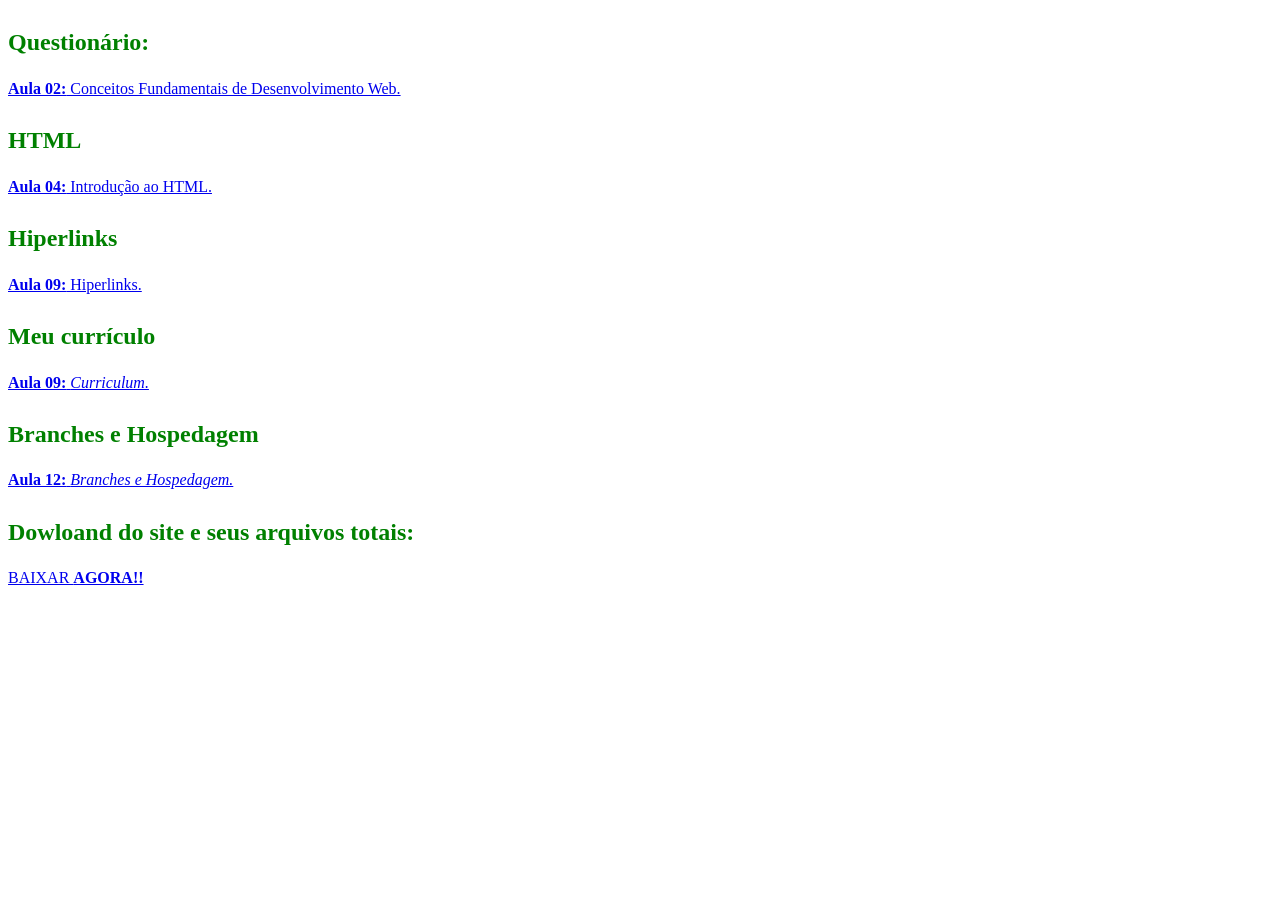
==== index.html @ 39b7b332 "Update index.html" ====
<!DOCTYPE html>
<html lang="pt-BR">
<head>
    <meta charset="UTF-8">
    <meta http-equiv="X-UA-Compatible" content="IE=edge">
    <meta name="viewport" content="width=device-width, initial-scale=1.0">
    
    <link rel="icon" href="img/espiral.png" type="image/x-icon">

    <title>Projeto na Trilha do Aprendizado</title>
</head>
<body>
    
    <h1><font size="5" color="green" >Questionário:</font></h1>
    <p><font size="3" color="black"><a href="RDE05/ind/Aula02-DW-Guilherme_Recofka.pdf" downloand="RDE05/ind/Aula02-DW-Guilherme_Recofka.pdf" type="pdf"><b>Aula 02:</b> Conceitos Fundamentais de Desenvolvimento Web.</a></font></p>

    <h1><font size="5" color="green" >HTML</font></h1>
    <p><font size="3" color="black"><a href="RDE05/HTML.html" downloand="RDE05/HTML.html" type="html"><b>Aula 04:</b> Introdução ao HTML.</a></font></p>

    <h1><font size="5" color="green" >Hiperlinks</font></h1>
    <p><font size="3" color="black"><a href="RDE05/RDE05_Guilherme_Recofka.html" downloand="RDE05/RDE05_Guilherme_Recofka.html" type="html"><b>Aula 09:</b> Hiperlinks.</a></font></p>

    <h1><font size="5" color="green" >Meu currículo</font></h1>
    <p><font size="3" color="black"><a href="RDE05/sobre.html" downloand="RDE05/sobre.html" type="html"><b>Aula 09:</b> <i>Curriculum.</i></a></font></p>

    <h1><font size="5" color="green" >Branches e Hospedagem</font></h1> <p><font size="3" color="black"><a href="RDE07/RDE07_Guilherme_Recofka.html" downloand="RDE07/RDE07_Guilherme_Recofka.html" type="html"><b>Aula 12:</b> <i>Branches e Hospedagem.</i></a></font></p>

    <h1><font size="5" color="green" >Dowloand do site e seus arquivos totais:</font></h1>
    
    <p><font size="3" color="black"><a href="RDE05/RDE05.zip" downloand="RDE05/RDE05.zip" type="zip">BAIXAR <b>AGORA!!</b></a></font></p>
    </body>
</html>
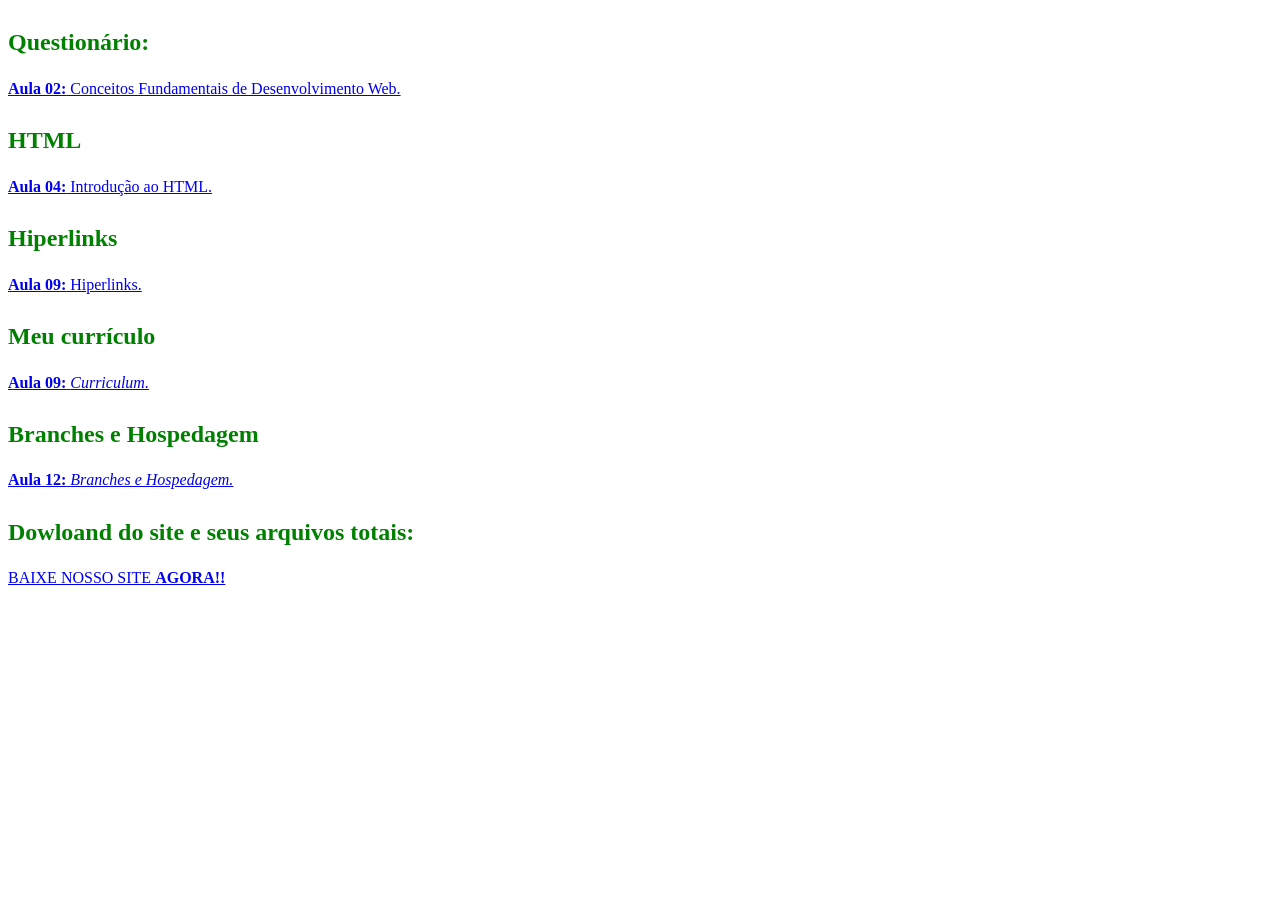
==== commit 378845bb: "ATUALIZANDO A PASTA" ====
--- a/index.html
+++ b/index.html
@@ -26,7 +26,7 @@
     <h1><font size="5" color="green" >Branches e Hospedagem</font></h1> <p><font size="3" color="black"><a href="RDE07/RDE07_Guilherme_Recofka.html" downloand="RDE07/RDE07_Guilherme_Recofka.html" type="html"><b>Aula 12:</b> <i>Branches e Hospedagem.</i></a></font></p>
 
     <h1><font size="5" color="green" >Dowloand do site e seus arquivos totais:</font></h1>
-    
-    <p><font size="3" color="black"><a href="RDE05/RDE05.zip" downloand="RDE05/RDE05.zip" type="zip">BAIXAR <b>AGORA!!</b></a></font></p>
+
+    <p><font size="3" color="black"><a href="site.zip" downloand="site.zip" type="zip">BAIXE NOSSO SITE <b>AGORA!!</b></a></font></p>
     </body>
 </html>
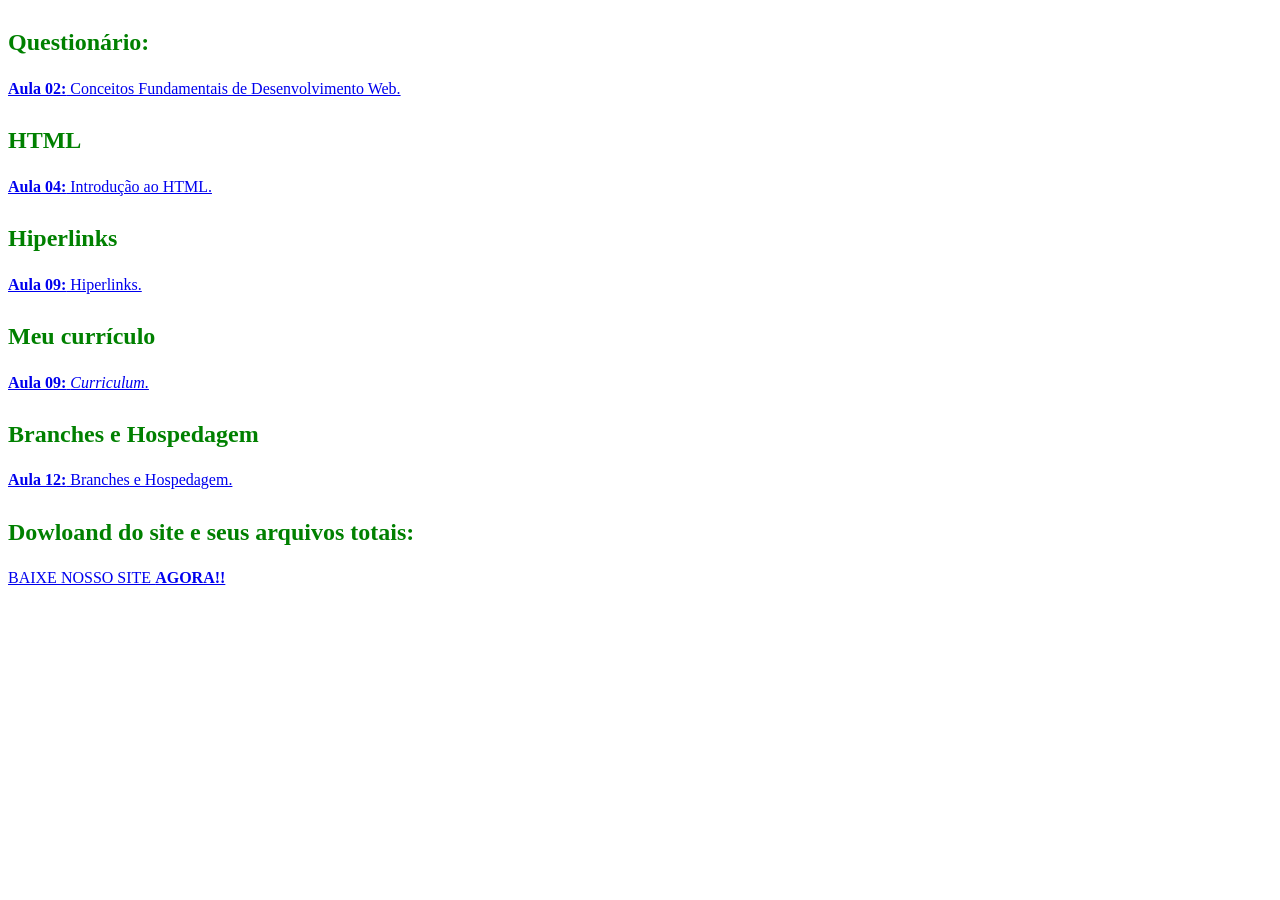
==== commit 99c8ab96: "TIRANDO ITÁLICO" ====
--- a/index.html
+++ b/index.html
@@ -23,7 +23,7 @@
     <h1><font size="5" color="green" >Meu currículo</font></h1>
     <p><font size="3" color="black"><a href="RDE05/sobre.html" downloand="RDE05/sobre.html" type="html"><b>Aula 09:</b> <i>Curriculum.</i></a></font></p>
 
-    <h1><font size="5" color="green" >Branches e Hospedagem</font></h1> <p><font size="3" color="black"><a href="RDE07/RDE07_Guilherme_Recofka.html" downloand="RDE07/RDE07_Guilherme_Recofka.html" type="html"><b>Aula 12:</b> <i>Branches e Hospedagem.</i></a></font></p>
+    <h1><font size="5" color="green" >Branches e Hospedagem</font></h1> <p><font size="3" color="black"><a href="RDE07/RDE07_Guilherme_Recofka.html" downloand="RDE07/RDE07_Guilherme_Recofka.html" type="html"><b>Aula 12:</b> Branches e Hospedagem.</a></font></p>
 
     <h1><font size="5" color="green" >Dowloand do site e seus arquivos totais:</font></h1>
 
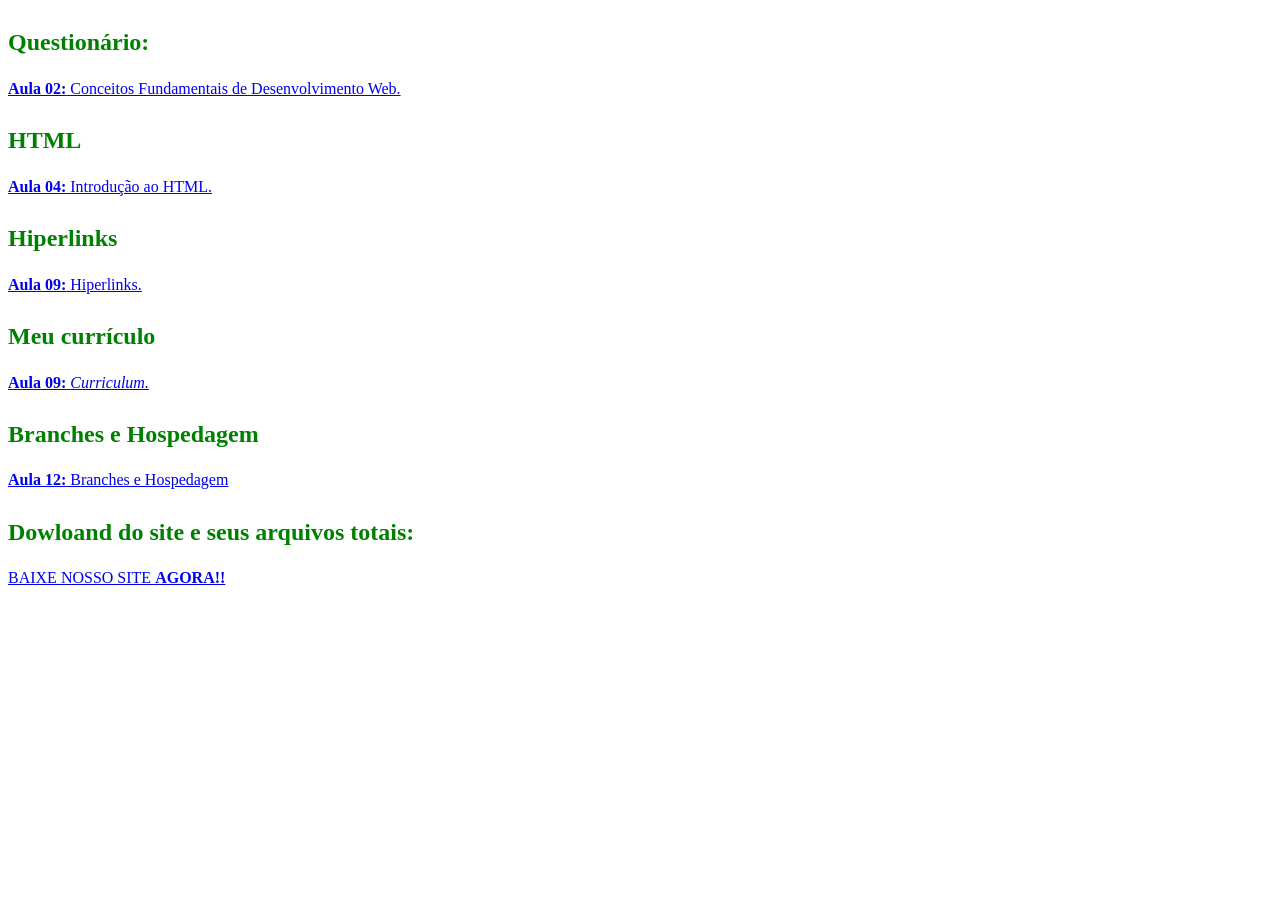
==== commit 23d9a9da: "Update index.html" ====
--- a/index.html
+++ b/index.html
@@ -23,7 +23,7 @@
     <h1><font size="5" color="green" >Meu currículo</font></h1>
     <p><font size="3" color="black"><a href="RDE05/sobre.html" downloand="RDE05/sobre.html" type="html"><b>Aula 09:</b> <i>Curriculum.</i></a></font></p>
 
-    <h1><font size="5" color="green" >Branches e Hospedagem</font></h1> <p><font size="3" color="black"><a href="RDE07/RDE07_Guilherme_Recofka.html" downloand="RDE07/RDE07_Guilherme_Recofka.html" type="html"><b>Aula 12:</b> Branches e Hospedagem.</a></font></p>
+    <h1><font size="5" color="green" >Branches e Hospedagem</font></h1> <p><font size="3" color="black"><a href="RDE07/RDE07_Guilherme_Recofka.html" downloand="RDE07/RDE07_Guilherme_Recofka.html" type="html"><b>Aula 12:</b> Branches e Hospedagem</a></font></p>
 
     <h1><font size="5" color="green" >Dowloand do site e seus arquivos totais:</font></h1>
 
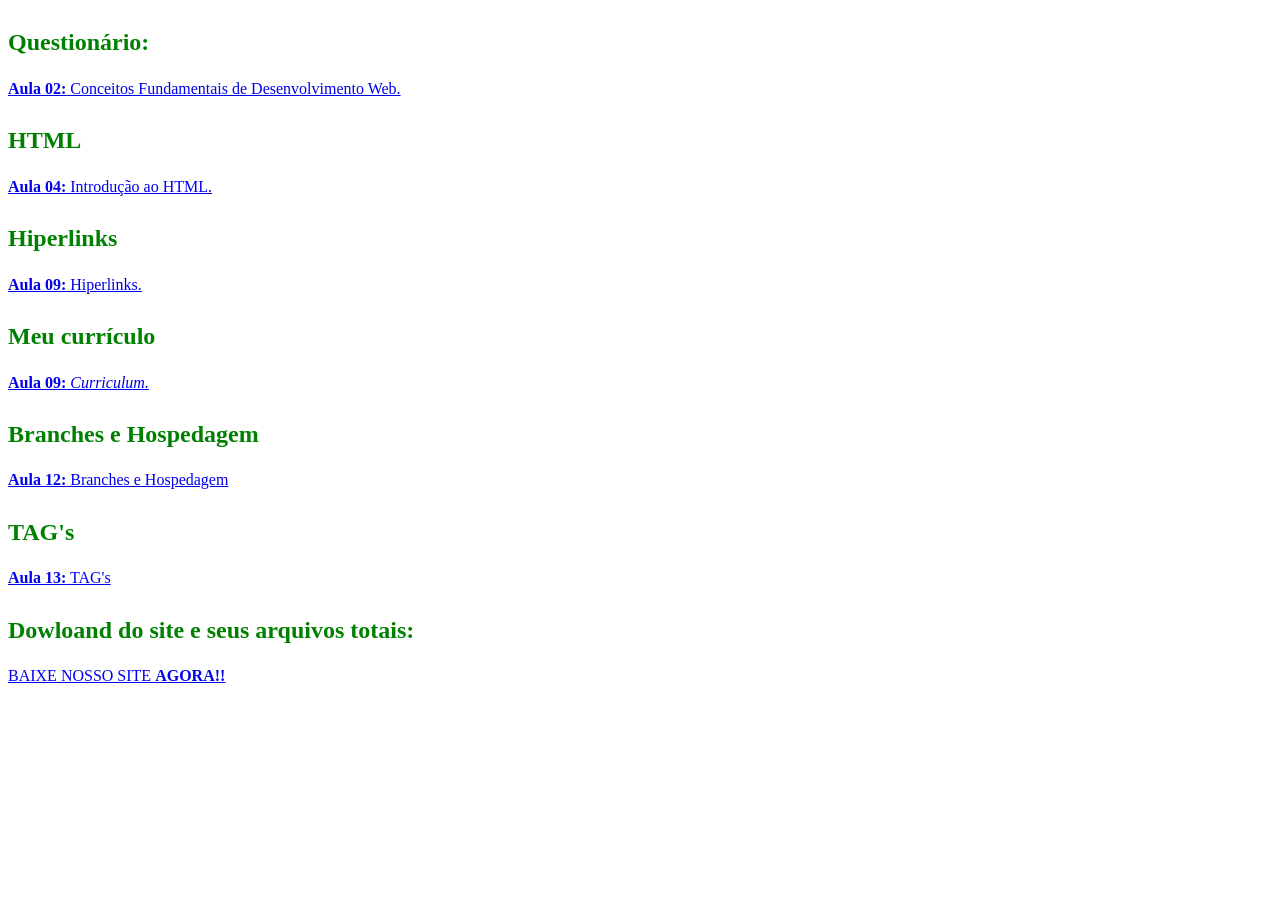
==== commit b45b1df5: "INDEX IN RDE08" ====
--- a/index.html
+++ b/index.html
@@ -25,6 +25,8 @@
 
     <h1><font size="5" color="green" >Branches e Hospedagem</font></h1> <p><font size="3" color="black"><a href="RDE07/RDE07_Guilherme_Recofka.html" downloand="RDE07/RDE07_Guilherme_Recofka.html" type="html"><b>Aula 12:</b> Branches e Hospedagem</a></font></p>
 
+    <h1><font size="5" color="green" >TAG's</font></h1> <p><font size="3" color="black"><a href="RDE08/RDE08_Guilherme_Recofka.html" downloand="RDE08/RDE08_Guilherme_Recofka.html" type="html"><b>Aula 13:</b> TAG's</a></font></p>
+
     <h1><font size="5" color="green" >Dowloand do site e seus arquivos totais:</font></h1>
 
     <p><font size="3" color="black"><a href="site.zip" downloand="site.zip" type="zip">BAIXE NOSSO SITE <b>AGORA!!</b></a></font></p>
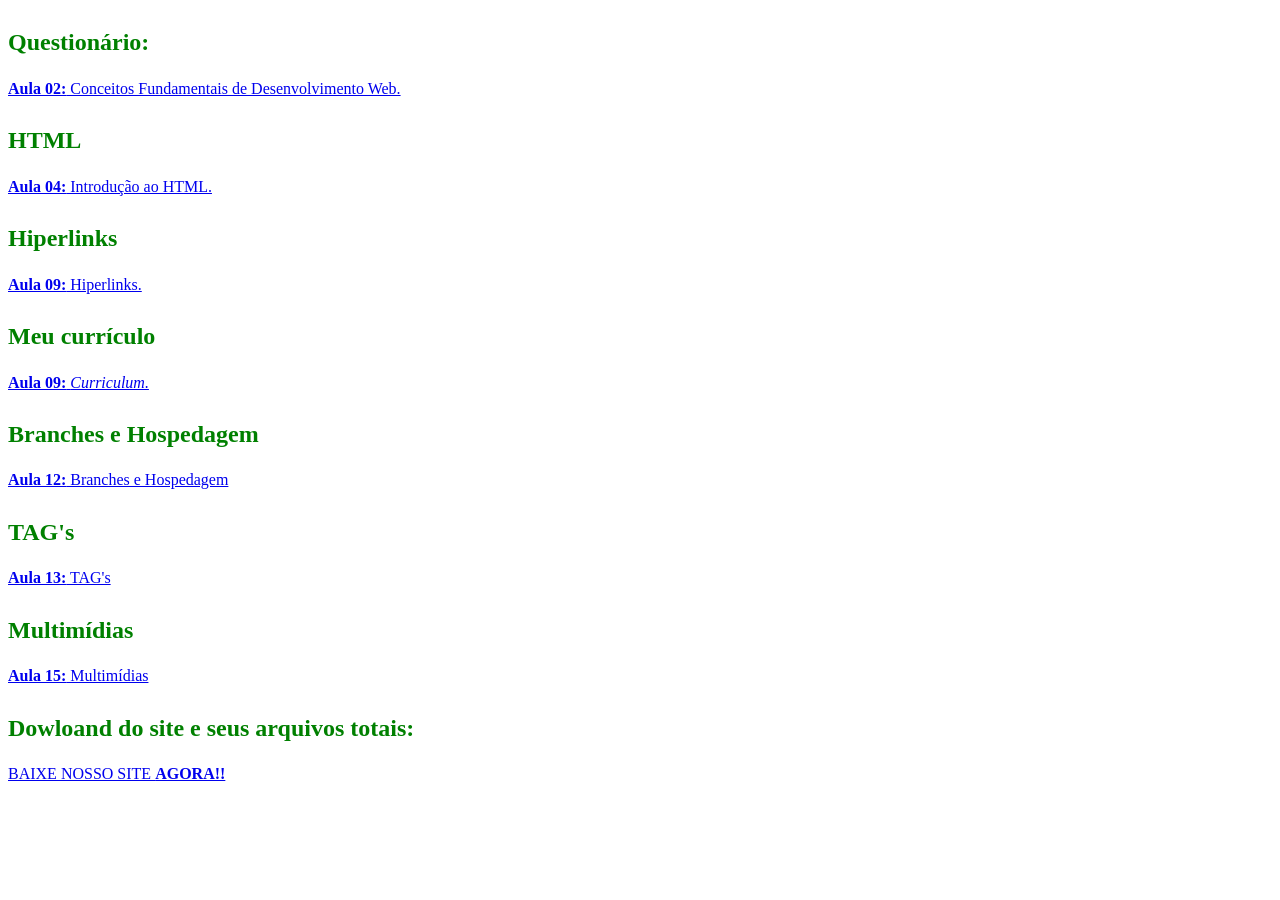
==== commit 5cb776be: "Atualizando index" ====
--- a/index.html
+++ b/index.html
@@ -27,6 +27,8 @@
 
     <h1><font size="5" color="green" >TAG's</font></h1> <p><font size="3" color="black"><a href="RDE08/RDE08_Guilherme_Recofka.html" downloand="RDE08/RDE08_Guilherme_Recofka.html" type="html"><b>Aula 13:</b> TAG's</a></font></p>
 
+    <h1><font size="5" color="green" >Multimídias</font></h1> <p><font size="3" color="black"><a href="RDE09/RDE09_Guilherme_Recofka.html" downloand="RDE09/RDE09_Guilherme_Recofka.html" type="html"><b>Aula 15:</b> Multimídias</a></font></p>
+
     <h1><font size="5" color="green" >Dowloand do site e seus arquivos totais:</font></h1>
 
     <p><font size="3" color="black"><a href="site.zip" downloand="site.zip" type="zip">BAIXE NOSSO SITE <b>AGORA!!</b></a></font></p>
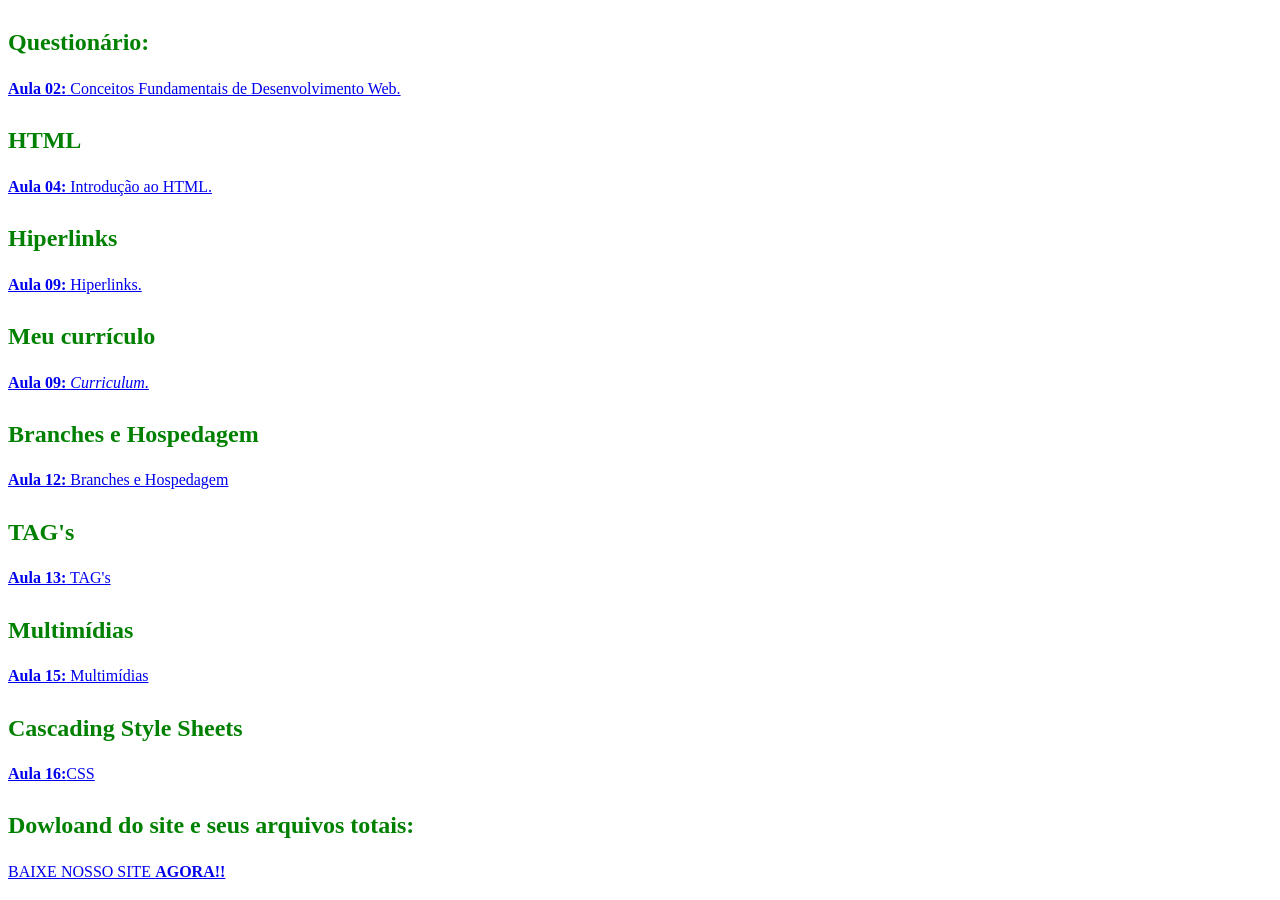
==== commit b0d79268: "Update index.html" ====
--- a/index.html
+++ b/index.html
@@ -5,7 +5,7 @@
     <meta http-equiv="X-UA-Compatible" content="IE=edge">
     <meta name="viewport" content="width=device-width, initial-scale=1.0">
     
-    <link rel="icon" href="img/espiral.png" type="image/x-icon">
+    <link rel="icon" href="galaxia-espiral.png" type="image/png">
 
     <title>Projeto na Trilha do Aprendizado</title>
 </head>
@@ -29,8 +29,18 @@
 
     <h1><font size="5" color="green" >Multimídias</font></h1> <p><font size="3" color="black"><a href="RDE09/RDE09_Guilherme_Recofka.html" downloand="RDE09/RDE09_Guilherme_Recofka.html" type="html"><b>Aula 15:</b> Multimídias</a></font></p>
 
+    <h1><font size="5" color="green" >Cascading Style Sheets</font></h1> <p><font size="3" color="black"><a href="RDE10/RDE10_Guilherme_Recofka.html" downloand="RDE10/RDE10_Guilherme_Recofka.html" type="html"><b>Aula 16:</b>CSS</a></font></p>
+
+
+
+
+
+
+
+
+
+
     <h1><font size="5" color="green" >Dowloand do site e seus arquivos totais:</font></h1>
-
     <p><font size="3" color="black"><a href="site.zip" downloand="site.zip" type="zip">BAIXE NOSSO SITE <b>AGORA!!</b></a></font></p>
     </body>
 </html>
